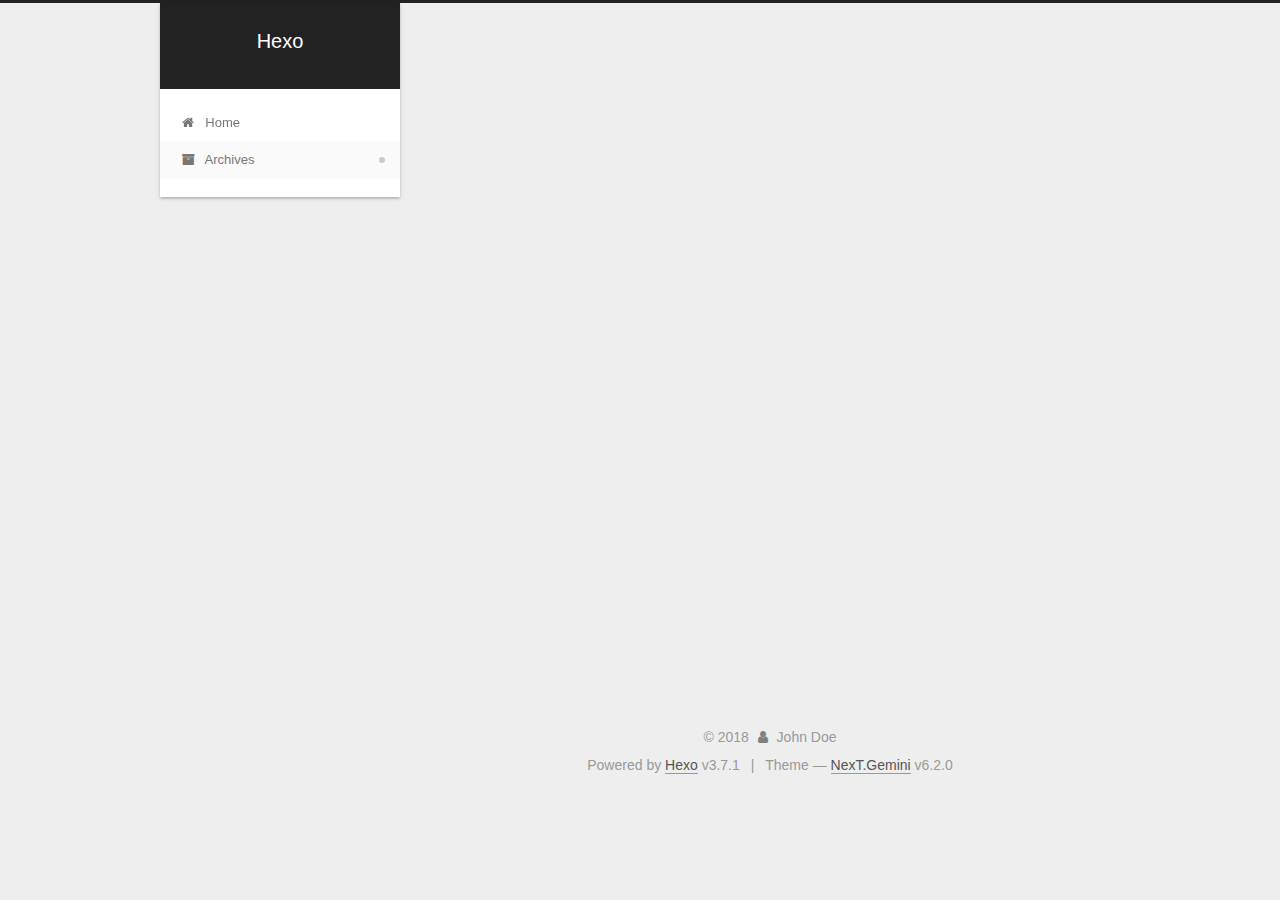
==== archives/index.html @ 923f7b41 "Site updated: 2018-04-20 16:45:32" ====
<!DOCTYPE html>






  


<html class="theme-next gemini use-motion" lang="">
<head>
  <meta charset="UTF-8"/>
<meta http-equiv="X-UA-Compatible" content="IE=edge" />
<meta name="viewport" content="width=device-width, initial-scale=1, maximum-scale=2"/>
<meta name="theme-color" content="#222">












<meta http-equiv="Cache-Control" content="no-transform" />
<meta http-equiv="Cache-Control" content="no-siteapp" />






















<link href="/lib/font-awesome/css/font-awesome.min.css?v=4.6.2" rel="stylesheet" type="text/css" />

<link href="/css/main.css?v=6.2.0" rel="stylesheet" type="text/css" />


  <link rel="apple-touch-icon" sizes="180x180" href="/images/apple-touch-icon-next.png?v=6.2.0">


  <link rel="icon" type="image/png" sizes="32x32" href="/images/favicon-32x32-next.png?v=6.2.0">


  <link rel="icon" type="image/png" sizes="16x16" href="/images/favicon-16x16-next.png?v=6.2.0">


  <link rel="mask-icon" href="/images/logo.svg?v=6.2.0" color="#222">









<script type="text/javascript" id="hexo.configurations">
  var NexT = window.NexT || {};
  var CONFIG = {
    root: '/',
    scheme: 'Gemini',
    version: '6.2.0',
    sidebar: {"position":"left","display":"post","offset":12,"b2t":false,"scrollpercent":false,"onmobile":false},
    fancybox: false,
    fastclick: false,
    lazyload: false,
    tabs: true,
    motion: {"enable":true,"async":false,"transition":{"post_block":"fadeIn","post_header":"slideDownIn","post_body":"slideDownIn","coll_header":"slideLeftIn","sidebar":"slideUpIn"}},
    algolia: {
      applicationID: '',
      apiKey: '',
      indexName: '',
      hits: {"per_page":10},
      labels: {"input_placeholder":"Search for Posts","hits_empty":"We didn't find any results for the search: ${query}","hits_stats":"${hits} results found in ${time} ms"}
    }
  };
</script>


  




  <meta property="og:type" content="website">
<meta property="og:title" content="Hexo">
<meta property="og:url" content="http://yoursite.com/archives/index.html">
<meta property="og:site_name" content="Hexo">
<meta property="og:locale" content="default">
<meta name="twitter:card" content="summary">
<meta name="twitter:title" content="Hexo">



  <link rel="alternate" href="/atom.xml" title="Hexo" type="application/atom+xml" />




  <link rel="canonical" href="http://yoursite.com/archives/"/>



<script type="text/javascript" id="page.configurations">
  CONFIG.page = {
    sidebar: "",
  };
</script>

  <title>Archive | Hexo</title>
  









  <noscript>
  <style type="text/css">
    .use-motion .motion-element,
    .use-motion .brand,
    .use-motion .menu-item,
    .sidebar-inner,
    .use-motion .post-block,
    .use-motion .pagination,
    .use-motion .comments,
    .use-motion .post-header,
    .use-motion .post-body,
    .use-motion .collection-title { opacity: initial; }

    .use-motion .logo,
    .use-motion .site-title,
    .use-motion .site-subtitle {
      opacity: initial;
      top: initial;
    }

    .use-motion {
      .logo-line-before i { left: initial; }
      .logo-line-after i { right: initial; }
    }
  </style>
</noscript>

</head>

<body itemscope itemtype="http://schema.org/WebPage" lang="default">

  
  
    
  

  <div class="container sidebar-position-left page-archive">
    <div class="headband"></div>

    <header id="header" class="header" itemscope itemtype="http://schema.org/WPHeader">
      <div class="header-inner"><div class="site-brand-wrapper">
  <div class="site-meta ">
    

    <div class="custom-logo-site-title">
      <a href="/" class="brand" rel="start">
        <span class="logo-line-before"><i></i></span>
        <span class="site-title">Hexo</span>
        <span class="logo-line-after"><i></i></span>
      </a>
    </div>
      
        <p class="site-subtitle"></p>
      
  </div>

  <div class="site-nav-toggle">
    <button aria-label="Toggle navigation bar">
      <span class="btn-bar"></span>
      <span class="btn-bar"></span>
      <span class="btn-bar"></span>
    </button>
  </div>
</div>




<nav class="site-nav">
  
    <ul id="menu" class="menu">
      
        
        
        
          
          <li class="menu-item menu-item-home">
    <a href="/" rel="section">
      <i class="menu-item-icon fa fa-fw fa-home"></i> <br />Home</a>
  </li>
        
        
        
          
          <li class="menu-item menu-item-archives menu-item-active">
    <a href="/archives/" rel="section">
      <i class="menu-item-icon fa fa-fw fa-archive"></i> <br />Archives</a>
  </li>

      
      
    </ul>
  

  

  
</nav>



  



</div>
    </header>

    


    <main id="main" class="main">
      <div class="main-inner">
        <div class="content-wrap">
          
            

    
    
      
      
    
      
      
    
    

  


          
          <div id="content" class="content">
            

  
  
  
  <div class="post-block archive">
    <div id="posts" class="posts-collapse">
      <span class="archive-move-on"></span>

      
      <span class="archive-page-counter">
        
        
        
          
        
        Um..! 1 post. Keep on posting.
      </span>
      

      

        
        
        

        
          
          <div class="collection-title">
            <h1 class="archive-year" id="archive-year-2018">2018</h1>
          </div>
        
        

        

  <article class="post post-type-normal" itemscope itemtype="http://schema.org/Article">
    <header class="post-header">

      <h2 class="post-title">
        
            <a class="post-title-link" href="/2018/04/20/hello-world/" itemprop="url">
              
                <span itemprop="name">Hello World</span>
              
            </a>
        
      </h2>

      <div class="post-meta">
        <time class="post-time" itemprop="dateCreated"
              datetime="2018-04-20T16:17:57+08:00"
              content="2018-04-20" >
          04-20
        </time>
      </div>

    </header>
  </article>



      

    </div>
  </div>
  
  
  

  



          </div>
          

        </div>
        
          
  
  <div class="sidebar-toggle">
    <div class="sidebar-toggle-line-wrap">
      <span class="sidebar-toggle-line sidebar-toggle-line-first"></span>
      <span class="sidebar-toggle-line sidebar-toggle-line-middle"></span>
      <span class="sidebar-toggle-line sidebar-toggle-line-last"></span>
    </div>
  </div>

  <aside id="sidebar" class="sidebar">
    
    <div class="sidebar-inner">

      

      

      <section class="site-overview-wrap sidebar-panel sidebar-panel-active">
        <div class="site-overview">
          <div class="site-author motion-element" itemprop="author" itemscope itemtype="http://schema.org/Person">
            
              <p class="site-author-name" itemprop="name">John Doe</p>
              <p class="site-description motion-element" itemprop="description"></p>
          </div>

          
            <nav class="site-state motion-element">
              
                <div class="site-state-item site-state-posts">
                
                  <a href="/archives/">
                
                    <span class="site-state-item-count">1</span>
                    <span class="site-state-item-name">posts</span>
                  </a>
                </div>
              

              

              
            </nav>
          

          
            <div class="feed-link motion-element">
              <a href="/atom.xml" rel="alternate">
                <i class="fa fa-rss"></i>
                RSS
              </a>
            </div>
          

          

          
          

          
          

          
            
          
          

        </div>
      </section>

      

      

    </div>
  </aside>


        
      </div>
    </main>

    <footer id="footer" class="footer">
      <div class="footer-inner">
        <div class="copyright">&copy; <span itemprop="copyrightYear">2018</span>
  <span class="with-love" id="animate">
    <i class="fa fa-user"></i>
  </span>
  <span class="author" itemprop="copyrightHolder">John Doe</span>

  

  
</div>




  <div class="powered-by">Powered by <a class="theme-link" target="_blank" href="https://hexo.io">Hexo</a> v3.7.1</div>



  <span class="post-meta-divider">|</span>



  <div class="theme-info">Theme &mdash; <a class="theme-link" target="_blank" href="https://github.com/theme-next/hexo-theme-next">NexT.Gemini</a> v6.2.0</div>




        








        
      </div>
    </footer>

    
      <div class="back-to-top">
        <i class="fa fa-arrow-up"></i>
        
      </div>
    

    

  </div>

  

<script type="text/javascript">
  if (Object.prototype.toString.call(window.Promise) !== '[object Function]') {
    window.Promise = null;
  }
</script>


























  
  
    <script type="text/javascript" src="/lib/jquery/index.js?v=2.1.3"></script>
  

  
  
    <script type="text/javascript" src="/lib/velocity/velocity.min.js?v=1.2.1"></script>
  

  
  
    <script type="text/javascript" src="/lib/velocity/velocity.ui.min.js?v=1.2.1"></script>
  


  


  <script type="text/javascript" src="/js/src/utils.js?v=6.2.0"></script>

  <script type="text/javascript" src="/js/src/motion.js?v=6.2.0"></script>



  
  


  <script type="text/javascript" src="/js/src/affix.js?v=6.2.0"></script>

  <script type="text/javascript" src="/js/src/schemes/pisces.js?v=6.2.0"></script>



  

  


  <script type="text/javascript" src="/js/src/bootstrap.js?v=6.2.0"></script>



  



	





  





  










  





  

  

  

  

  
  

  

  

  

  

  

</body>
</html>
---- css/main.css ----
/* normalize.css v3.0.2 | MIT License | git.io/normalize */
html {
  font-family: sans-serif; /* 1 */
  -ms-text-size-adjust: 100%; /* 2 */
  -webkit-text-size-adjust: 100%; /* 2 */
}
body {
  margin: 0;
}
article,
aside,
details,
figcaption,
figure,
footer,
header,
hgroup,
main,
menu,
nav,
section,
summary {
  display: block;
}
audio,
canvas,
progress,
video {
  display: inline-block; /* 1 */
  vertical-align: baseline; /* 2 */
}
audio:not([controls]) {
  display: none;
  height: 0;
}
[hidden],
template {
  display: none;
}
a {
  background-color: transparent;
}
a:active,
a:hover {
  outline: 0;
}
abbr[title] {
  border-bottom: 1px dotted;
}
b,
strong {
  font-weight: bold;
}
dfn {
  font-style: italic;
}
h1 {
  font-size: 2em;
  margin: 0.67em 0;
}
mark {
  background: #ff0;
  color: #000;
}
small {
  font-size: 80%;
}
sub,
sup {
  font-size: 75%;
  line-height: 0;
  position: relative;
  vertical-align: baseline;
}
sup {
  top: -0.5em;
}
sub {
  bottom: -0.25em;
}
img {
  border: 0;
}
svg:not(:root) {
  overflow: hidden;
}
figure {
  margin: 1em 40px;
}
hr {
  -moz-box-sizing: content-box;
  box-sizing: content-box;
  height: 0;
}
pre {
  overflow: auto;
}
code,
kbd,
pre,
samp {
  font-family: monospace, monospace;
  font-size: 1em;
}
button,
input,
optgroup,
select,
textarea {
  color: inherit; /* 1 */
  font: inherit; /* 2 */
  margin: 0; /* 3 */
}
button {
  overflow: visible;
}
button,
select {
  text-transform: none;
}
button,
html input[type="button"],
input[type="reset"],
input[type="submit"] {
  -webkit-appearance: button; /* 2 */
  cursor: pointer; /* 3 */
}
button[disabled],
html input[disabled] {
  cursor: default;
}
button::-moz-focus-inner,
input::-moz-focus-inner {
  border: 0;
  padding: 0;
}
input {
  line-height: normal;
}
input[type="checkbox"],
input[type="radio"] {
  box-sizing: border-box; /* 1 */
  padding: 0; /* 2 */
}
input[type="number"]::-webkit-inner-spin-button,
input[type="number"]::-webkit-outer-spin-button {
  height: auto;
}
input[type="search"] {
  -webkit-appearance: textfield; /* 1 */
  -moz-box-sizing: content-box;
  -webkit-box-sizing: content-box; /* 2 */
  box-sizing: content-box;
}
input[type="search"]::-webkit-search-cancel-button,
input[type="search"]::-webkit-search-decoration {
  -webkit-appearance: none;
}
fieldset {
  border: 1px solid #c0c0c0;
  margin: 0 2px;
  padding: 0.35em 0.625em 0.75em;
}
legend {
  border: 0; /* 1 */
  padding: 0; /* 2 */
}
textarea {
  overflow: auto;
}
optgroup {
  font-weight: bold;
}
table {
  border-collapse: collapse;
  border-spacing: 0;
}
td,
th {
  padding: 0;
}
::selection {
  background: #262a30;
  color: #fff;
}
body {
  position: relative;
  font-family: 'Lato', "PingFang SC", "Microsoft YaHei", sans-serif;
  font-size: 14px;
  line-height: 2;
  color: #555;
  background: #eee;
}
@media (max-width: 767px) {
  body {
    padding-right: 0 !important;
  }
}
@media (min-width: 768px) and (max-width: 991px) {
  body {
    padding-right: 0 !important;
  }
}
@media (min-width: 1600px) {
  body {
    font-size: 16px;
  }
}
h1,
h2,
h3,
h4,
h5,
h6 {
  margin: 0;
  padding: 0;
  font-weight: bold;
  line-height: 1.5;
  font-family: 'Lato', "PingFang SC", "Microsoft YaHei", sans-serif;
}
h1,
h2,
h3,
h4,
h5,
h6 {
  margin: 20px 0 15px;
}
h1 {
  font-size: 22px;
}
@media (max-width: 767px) {
  h1 {
    font-size: 18px;
  }
}
h2 {
  font-size: 20px;
}
@media (max-width: 767px) {
  h2 {
    font-size: 16px;
  }
}
h3 {
  font-size: 18px;
}
@media (max-width: 767px) {
  h3 {
    font-size: 14px;
  }
}
h4 {
  font-size: 16px;
}
@media (max-width: 767px) {
  h4 {
    font-size: 12px;
  }
}
h5 {
  font-size: 14px;
}
@media (max-width: 767px) {
  h5 {
    font-size: 10px;
  }
}
h6 {
  font-size: 12px;
}
@media (max-width: 767px) {
  h6 {
    font-size: 8px;
  }
}
p {
  margin: 0 0 20px 0;
}
a {
  color: #555;
  text-decoration: none;
  outline: none;
  border-bottom: 1px solid #999;
  word-wrap: break-word;
}
a:hover {
  color: #222;
  border-bottom-color: #222;
}
blockquote {
  margin: 0;
  padding: 0;
}
img {
  display: block;
  margin: auto;
  max-width: 100%;
  height: auto;
}
hr {
  margin: 40px 0;
  height: 3px;
  border: none;
  background-color: #ddd;
  background-image: repeating-linear-gradient(-45deg, #fff, #fff 4px, transparent 4px, transparent 8px);
}
blockquote {
  padding: 0 15px;
  color: #666;
  border-left: 4px solid #ddd;
}
blockquote cite::before {
  content: "-";
  padding: 0 5px;
}
dt {
  font-weight: 700;
}
dd {
  margin: 0;
  padding: 0;
}
kbd {
  border: 1px solid #ccc;
  border-radius: 0.2em;
  box-shadow: 0.1em 0.1em 0.2em rgba(0,0,0,0.1);
  background-color: #f9f9f9;
  font-family: inherit;
  background-image: -webkit-linear-gradient(top, #eee, #fff, #eee);
  padding: 0.1em 0.3em;
  white-space: nowrap;
}
.text-left {
  text-align: left;
}
.text-center {
  text-align: center;
}
.text-right {
  text-align: right;
}
.text-justify {
  text-align: justify;
}
.text-nowrap {
  white-space: nowrap;
}
.text-lowercase {
  text-transform: lowercase;
}
.text-uppercase {
  text-transform: uppercase;
}
.text-capitalize {
  text-transform: capitalize;
}
.center-block {
  display: block;
  margin-left: auto;
  margin-right: auto;
}
.clearfix:before,
.clearfix:after {
  content: " ";
  display: table;
}
.clearfix:after {
  clear: both;
}
.pullquote {
  width: 45%;
}
.pullquote.left {
  float: left;
  margin-left: 5px;
  margin-right: 10px;
}
.pullquote.right {
  float: right;
  margin-left: 10px;
  margin-right: 5px;
}
.affix.affix.affix {
  position: fixed;
}
.translation {
  margin-top: -20px;
  font-size: 14px;
  color: #999;
}
.scrollbar-measure {
  width: 100px;
  height: 100px;
  overflow: scroll;
  position: absolute;
  top: -9999px;
}
.use-motion .motion-element {
  opacity: 0;
}
table {
  margin: 20px 0;
  width: 100%;
  border-collapse: collapse;
  border-spacing: 0;
  border: 1px solid #ddd;
  font-size: 14px;
  word-wrap: break-all;
}
table>tbody>tr:nth-of-type(odd) {
  background-color: #f9f9f9;
}
table>tbody>tr:hover {
  background-color: #f5f5f5;
}
caption,
th,
td {
  padding: 8px;
  text-align: left;
  vertical-align: middle;
  font-weight: normal;
}
th,
td {
  border-bottom: 3px solid #ddd;
  border-right: 1px solid #eee;
}
th {
  padding-bottom: 10px;
  font-weight: 700;
}
td {
  border-bottom-width: 1px;
}
html,
body {
  height: 100%;
}
.container {
  position: relative;
  min-height: 100%;
}
.header-inner {
  margin: 0 auto;
  padding: 100px 0 70px;
  width: calc(100% - 252px);
}
@media (min-width: 1600px) {
  .container .header-inner {
    width: 900px;
  }
}
.main {
  padding-bottom: 150px;
}
.main-inner {
  margin: 0 auto;
  width: calc(100% - 252px);
}
@media (min-width: 1600px) {
  .container .main-inner {
    width: 900px;
  }
}
.footer {
  position: absolute;
  left: 0;
  bottom: 0;
  width: 100%;
  min-height: 50px;
}
.footer-inner {
  box-sizing: border-box;
  margin: 20px auto;
  width: calc(100% - 252px);
}
@media (min-width: 1600px) {
  .container .footer-inner {
    width: 900px;
  }
}
pre,
.highlight {
  overflow: auto;
  margin: 20px 0;
  padding: 0;
  font-size: 14px;
  color: #4d4d4c;
  background: #f7f7f7;
  line-height: 1.6;
}
pre,
code {
  font-family: consolas, Menlo, "PingFang SC", "Microsoft YaHei", monospace;
}
code {
  padding: 2px 4px;
  word-wrap: break-word;
  color: #555;
  background: #eee;
  border-radius: 3px;
  font-size: 14px;
}
pre {
  padding: 10px;
}
pre code {
  padding: 0;
  color: #4d4d4c;
  background: none;
  text-shadow: none;
}
.highlight {
  border-radius: 1px;
}
.highlight pre {
  border: none;
  margin: 0;
  padding: 10px 0;
}
.highlight table {
  margin: 0;
  width: auto;
  border: none;
}
.highlight td {
  border: none;
  padding: 0;
}
.highlight figcaption {
  font-size: 1em;
  color: #4d4d4c;
  line-height: 1em;
  margin-bottom: 1em;
  margin: 0em;
  padding: 0.5em;
  background: #eee;
  border-bottom: 1px solid #e9e9e9;
}
.highlight figcaption:before,
.highlight figcaption:after {
  content: " ";
  display: table;
}
.highlight figcaption:after {
  clear: both;
}
.highlight figcaption a {
  float: right;
  color: #4d4d4c;
}
.highlight figcaption a:hover {
  border-bottom-color: #4d4d4c;
}
.highlight .gutter pre {
  padding-left: 10px;
  padding-right: 10px;
  color: #869194;
  text-align: right;
  background-color: #eff2f3;
}
.highlight .code pre {
  width: 100%;
  padding-left: 10px;
  padding-right: 10px;
  background-color: #f7f7f7;
}
.highlight .line {
  height: 20px;
}
.gutter {
  -webkit-user-select: none;
  -moz-user-select: none;
  -ms-user-select: none;
  user-select: none;
}
.gist table {
  width: auto;
}
.gist table td {
  border: none;
}
pre .deletion {
  background: #fdd;
}
pre .addition {
  background: #dfd;
}
pre .meta {
  color: #8959a8;
}
pre .comment {
  color: #8e908c;
}
pre .variable,
pre .attribute,
pre .tag,
pre .regexp,
pre .ruby .constant,
pre .xml .tag .title,
pre .xml .pi,
pre .xml .doctype,
pre .html .doctype,
pre .css .id,
pre .css .class,
pre .css .pseudo {
  color: #c82829;
}
pre .number,
pre .preprocessor,
pre .built_in,
pre .literal,
pre .params,
pre .constant,
pre .command {
  color: #f5871f;
}
pre .ruby .class .title,
pre .css .rules .attribute,
pre .string,
pre .value,
pre .inheritance,
pre .header,
pre .ruby .symbol,
pre .xml .cdata,
pre .special,
pre .number,
pre .formula {
  color: #718c00;
}
pre .title,
pre .css .hexcolor {
  color: #3e999f;
}
pre .function,
pre .python .decorator,
pre .python .title,
pre .ruby .function .title,
pre .ruby .title .keyword,
pre .perl .sub,
pre .javascript .title,
pre .coffeescript .title {
  color: #4271ae;
}
pre .keyword,
pre .javascript .function {
  color: #8959a8;
}
.full-image.full-image.full-image.full-image {
  border: none;
  max-width: 100%;
  width: auto;
  margin: 20px auto 25px;
}
.blockquote-center,
.page-home .post-type-quote blockquote,
.page-post-detail .post-type-quote blockquote {
  position: relative;
  margin: 40px 0;
  padding: 0;
  border-left: none;
  text-align: center;
}
.blockquote-center::before,
.page-home .post-type-quote blockquote::before,
.page-post-detail .post-type-quote blockquote::before,
.blockquote-center::after,
.page-home .post-type-quote blockquote::after,
.page-post-detail .post-type-quote blockquote::after {
  position: absolute;
  content: ' ';
  display: block;
  width: 100%;
  height: 24px;
  opacity: 0.2;
  background-repeat: no-repeat;
  background-position: 0 -6px;
  background-size: 22px 22px;
}
.blockquote-center::before,
.page-home .post-type-quote blockquote::before,
.page-post-detail .post-type-quote blockquote::before {
  top: -20px;
  background-image: url("../images/quote-l.svg");
  border-top: 1px solid #ccc;
}
.blockquote-center::after,
.page-home .post-type-quote blockquote::after,
.page-post-detail .post-type-quote blockquote::after {
  bottom: -20px;
  background-image: url("../images/quote-r.svg");
  border-bottom: 1px solid #ccc;
  background-position: 100% 8px;
}
.blockquote-center p,
.page-home .post-type-quote blockquote p,
.page-post-detail .post-type-quote blockquote p,
.blockquote-center div,
.page-home .post-type-quote blockquote div,
.page-post-detail .post-type-quote blockquote div {
  text-align: center;
}
.post .post-body .group-picture img {
  box-sizing: border-box;
  padding: 0 3px;
  border: none;
}
.post .group-picture-row {
  overflow: hidden;
  margin-top: 6px;
}
.post .group-picture-row:first-child {
  margin-top: 0;
}
.post .group-picture-column {
  float: left;
}
.page-post-detail .post-body .group-picture-column {
  float: none;
  margin-top: 10px;
  width: auto !important;
}
.page-post-detail .post-body .group-picture-column img {
  margin: 0 auto;
}
.page-archive .group-picture-container {
  overflow: hidden;
}
.page-archive .group-picture-row {
  float: left;
}
.page-archive .group-picture-row:first-child {
  margin-top: 6px;
}
.page-archive .group-picture-column {
  max-width: 150px;
  max-height: 150px;
}
.post-body .note {
  position: relative;
  padding: 15px;
  margin-bottom: 20px;
  border: 1px solid #eee;
  border-left-width: 5px;
  border-radius: 3px;
}
.post-body .note h2,
.post-body .note h3,
.post-body .note h4,
.post-body .note h5,
.post-body .note h6 {
  margin-top: 0;
  margin-bottom: 0;
  border-bottom: initial;
  padding-top: 0 !important;
}
.post-body .note p:first-child,
.post-body .note ul:first-child,
.post-body .note ol:first-child,
.post-body .note table:first-child,
.post-body .note pre:first-child,
.post-body .note blockquote:first-child {
  margin-top: 0;
}
.post-body .note p:last-child,
.post-body .note ul:last-child,
.post-body .note ol:last-child,
.post-body .note table:last-child,
.post-body .note pre:last-child,
.post-body .note blockquote:last-child {
  margin-bottom: 0;
}
.post-body .note.default {
  border-left-color: #777;
}
.post-body .note.default h2,
.post-body .note.default h3,
.post-body .note.default h4,
.post-body .note.default h5,
.post-body .note.default h6 {
  color: #777;
}
.post-body .note.primary {
  border-left-color: #6f42c1;
}
.post-body .note.primary h2,
.post-body .note.primary h3,
.post-body .note.primary h4,
.post-body .note.primary h5,
.post-body .note.primary h6 {
  color: #6f42c1;
}
.post-body .note.info {
  border-left-color: #428bca;
}
.post-body .note.info h2,
.post-body .note.info h3,
.post-body .note.info h4,
.post-body .note.info h5,
.post-body .note.info h6 {
  color: #428bca;
}
.post-body .note.success {
  border-left-color: #5cb85c;
}
.post-body .note.success h2,
.post-body .note.success h3,
.post-body .note.success h4,
.post-body .note.success h5,
.post-body .note.success h6 {
  color: #5cb85c;
}
.post-body .note.warning {
  border-left-color: #f0ad4e;
}
.post-body .note.warning h2,
.post-body .note.warning h3,
.post-body .note.warning h4,
.post-body .note.warning h5,
.post-body .note.warning h6 {
  color: #f0ad4e;
}
.post-body .note.danger {
  border-left-color: #d9534f;
}
.post-body .note.danger h2,
.post-body .note.danger h3,
.post-body .note.danger h4,
.post-body .note.danger h5,
.post-body .note.danger h6 {
  color: #d9534f;
}
.post-body .label {
  display: inline;
  padding: 0 2px;
  white-space: nowrap;
}
.post-body .label.default {
  background-color: #f0f0f0;
}
.post-body .label.primary {
  background-color: #efe6f7;
}
.post-body .label.info {
  background-color: #e5f2f8;
}
.post-body .label.success {
  background-color: #e7f4e9;
}
.post-body .label.warning {
  background-color: #fcf6e1;
}
.post-body .label.danger {
  background-color: #fae8eb;
}
.post-body .tabs {
  position: relative;
  display: block;
  margin-bottom: 20px;
  padding-top: 10px;
}
.post-body .tabs ul.nav-tabs {
  margin: 0;
  padding: 0;
  display: flex;
  margin-bottom: -1px;
}
@media (max-width: 413px) {
  .post-body .tabs ul.nav-tabs {
    display: block;
    margin-bottom: 5px;
  }
}
.post-body .tabs ul.nav-tabs li.tab {
  list-style-type: none !important;
  margin: 0 0.25em 0 0;
  border-top: 3px solid transparent;
  border-left: 1px solid transparent;
  border-right: 1px solid transparent;
}
@media (max-width: 413px) {
  .post-body .tabs ul.nav-tabs li.tab {
    margin: initial;
    border-top: 1px solid transparent;
    border-left: 3px solid transparent;
    border-right: 1px solid transparent;
    border-bottom: 1px solid transparent;
  }
}
.post-body .tabs ul.nav-tabs li.tab a {
  outline: 0;
  border-bottom: initial;
  display: block;
  line-height: 1.8em;
  padding: 0.25em 0.75em;
  transition-duration: 0.2s;
  transition-timing-function: ease-out;
  transition-delay: 0s;
}
.post-body .tabs ul.nav-tabs li.tab a i {
  width: 1.285714285714286em;
}
.post-body .tabs ul.nav-tabs li.tab.active {
  border-top: 3px solid #fc6423;
  border-left: 1px solid #ddd;
  border-right: 1px solid #ddd;
  background-color: #fff;
}
@media (max-width: 413px) {
  .post-body .tabs ul.nav-tabs li.tab.active {
    border-top: 1px solid #ddd;
    border-left: 3px solid #fc6423;
    border-right: 1px solid #ddd;
    border-bottom: 1px solid #ddd;
  }
}
.post-body .tabs ul.nav-tabs li.tab.active a {
  cursor: default;
  color: #555;
}
.post-body .tabs .tab-content {
  background-color: #fff;
}
.post-body .tabs .tab-content .tab-pane {
  border: 1px solid #ddd;
  padding: 20px 20px 0 20px;
}
.post-body .tabs .tab-content .tab-pane:not(.active) {
  display: none !important;
}
.post-body .tabs .tab-content .tab-pane.active {
  display: block !important;
}
.btn {
  display: inline-block;
  padding: 0 20px;
  font-size: 14px;
  color: #555;
  background: #fff;
  border: 2px solid #555;
  text-decoration: none;
  border-radius: 2px;
  transition-property: background-color;
  transition-duration: 0.2s;
  transition-timing-function: ease-in-out;
  transition-delay: 0s;
  line-height: 2;
}
.btn:hover {
  border-color: #222;
  color: #fff;
  background: #222;
}
.btn +.btn {
  margin: 0 0 8px 8px;
}
.btn .fa-fw {
  width: 1.285714285714286em;
  text-align: left;
}
.btn-bar {
  display: block;
  width: 22px;
  height: 2px;
  background: #555;
  border-radius: 1px;
}
.btn-bar+.btn-bar {
  margin-top: 4px;
}
.pagination {
  margin: 120px 0 40px;
  text-align: center;
  border-top: 1px solid #eee;
}
.page-number-basic,
.pagination .prev,
.pagination .next,
.pagination .page-number,
.pagination .space {
  display: inline-block;
  position: relative;
  top: -1px;
  margin: 0 10px;
  padding: 0 11px;
}
@media (max-width: 767px) {
  .page-number-basic,
  .pagination .prev,
  .pagination .next,
  .pagination .page-number,
  .pagination .space {
    margin: 0 5px;
  }
}
.pagination .prev,
.pagination .next,
.pagination .page-number {
  border-bottom: 0;
  border-top: 1px solid #eee;
  transition-property: border-color;
  transition-duration: 0.2s;
  transition-timing-function: ease-in-out;
  transition-delay: 0s;
}
.pagination .prev:hover,
.pagination .next:hover,
.pagination .page-number:hover {
  border-top-color: #222;
}
.pagination .space {
  padding: 0;
  margin: 0;
}
.pagination .prev {
  margin-left: 0;
}
.pagination .next {
  margin-right: 0;
}
.pagination .page-number.current {
  color: #fff;
  background: #ccc;
  border-top-color: #ccc;
}
@media (max-width: 767px) {
  .pagination {
    border-top: none;
  }
  .pagination .prev,
  .pagination .next,
  .pagination .page-number {
    margin-bottom: 10px;
    border-top: 0;
    border-bottom: 1px solid #eee;
    padding: 0 10px;
  }
  .pagination .prev:hover,
  .pagination .next:hover,
  .pagination .page-number:hover {
    border-bottom-color: #222;
  }
}
.comments {
  margin: 60px 20px 0;
}
.tag-cloud {
  text-align: center;
}
.tag-cloud a {
  display: inline-block;
  margin: 10px;
}
.back-to-top {
  box-sizing: border-box;
  position: fixed;
  bottom: -100px;
  right: 30px;
  z-index: 1050;
  padding: 0 6px;
  width: 24px;
  background: #222;
  font-size: 12px;
  opacity: 0.6;
  color: #fff;
  cursor: pointer;
  text-align: center;
  -webkit-transform: translateZ(0);
  transition-property: bottom;
  transition-duration: 0.2s;
  transition-timing-function: ease-in-out;
  transition-delay: 0s;
}
@media (min-width: 768px) and (max-width: 991px) {
  .back-to-top {
    display: none !important;
  }
}
@media (max-width: 767px) {
  .back-to-top {
    display: none !important;
  }
}
.back-to-top.back-to-top-on {
  bottom: 30px;
}
.header {
  background: transparent;
}
.header-inner {
  position: relative;
}
.headband {
  height: 3px;
  background: #222;
}
.site-meta {
  margin: 0;
  text-align: center;
}
@media (max-width: 767px) {
  .site-meta {
    text-align: center;
  }
}
.brand {
  position: relative;
  display: inline-block;
  padding: 0 40px;
  color: #fff;
  background: #222;
  border-bottom: none;
}
.brand:hover {
  color: #fff;
}
.logo {
  display: inline-block;
  margin-right: 5px;
  line-height: 36px;
  vertical-align: top;
}
.site-title {
  display: inline-block;
  vertical-align: top;
  line-height: 36px;
  font-size: 20px;
  font-weight: normal;
  font-family: 'Lato', "PingFang SC", "Microsoft YaHei", sans-serif;
}
.site-subtitle {
  margin-top: 10px;
  font-size: 13px;
  color: #ddd;
}
.use-motion .brand {
  opacity: 0;
}
.use-motion .logo,
.use-motion .site-title,
.use-motion .site-subtitle {
  opacity: 0;
  position: relative;
  top: -10px;
}
.site-nav-toggle {
  display: none;
  position: absolute;
  top: 10px;
  left: 10px;
}
@media (max-width: 767px) {
  .site-nav-toggle {
    display: block;
  }
}
.site-nav-toggle button {
  margin-top: 2px;
  padding: 9px 10px;
  background: transparent;
  border: none;
}
@media (max-width: 767px) {
  .site-nav {
    display: none;
    margin: 0 -10px;
    padding: 0 10px;
    clear: both;
    border-top: 1px solid #ddd;
  }
}
@media (min-width: 768px) and (max-width: 991px) {
  .site-nav {
    display: block !important;
  }
}
@media (min-width: 992px) {
  .site-nav {
    display: block !important;
  }
}
.menu {
  margin-top: 20px;
  padding-left: 0;
  text-align: center;
}
.menu .menu-item {
  display: inline-block;
  margin: 0 10px;
  list-style: none;
}
@media screen and (max-width: 767px) {
  .menu .menu-item {
    margin-top: 10px;
  }
}
.menu .menu-item a {
  display: block;
  font-size: 13px;
  line-height: inherit;
  border-bottom: 1px solid transparent;
  transition-property: border-color;
  transition-duration: 0.2s;
  transition-timing-function: ease-in-out;
  transition-delay: 0s;
}
.menu .menu-item a:hover,
.menu-item-active a {
  border-bottom-color: #222;
}
.menu .menu-item .fa {
  margin-right: 5px;
}
.use-motion .menu-item {
  opacity: 0;
}
.post-body {
  font-family: 'Lato', "PingFang SC", "Microsoft YaHei", sans-serif;
}
@media (max-width: 767px) {
  .post-body {
    word-break: break-word;
  }
}
.post-body .fancybox img {
  display: block !important;
  margin: 0 auto;
  cursor: pointer;
  cursor: zoom-in;
  cursor: -webkit-zoom-in;
}
.post-body .image-caption,
.post-body .figure .caption {
  margin: -20px auto 15px;
  text-align: center;
  font-size: 14px;
  color: #999;
  font-weight: bold;
  line-height: 1;
}
.post-sticky-flag {
  display: inline-block;
  font-size: 16px;
  -ms-transform: rotate(30deg);
  -webkit-transform: rotate(30deg);
  -moz-transform: rotate(30deg);
  -ms-transform: rotate(30deg);
  -o-transform: rotate(30deg);
  transform: rotate(30deg);
}
.use-motion .post-block,
.use-motion .pagination,
.use-motion .comments {
  opacity: 0;
}
.use-motion .post-header {
  opacity: 0;
}
.use-motion .post-body {
  opacity: 0;
}
.use-motion .collection-title {
  opacity: 0;
}
.posts-expand {
  padding-top: 40px;
}
@media (max-width: 767px) {
  .posts-expand {
    margin: 0 20px;
  }
  .post-body pre .gutter pre {
    padding-right: 10px;
  }
  .post-body .highlight {
    margin-left: 0px;
    margin-right: 0px;
    padding: 0;
  }
  .post-body .highlight .gutter pre {
    padding-right: 10px;
  }
}
@media (min-width: 992px) {
  .posts-expand .post-body {
    text-align: justify;
  }
}
.posts-expand .post-body h2,
.posts-expand .post-body h3,
.posts-expand .post-body h4,
.posts-expand .post-body h5,
.posts-expand .post-body h6 {
  padding-top: 10px;
}
.posts-expand .post-body h2 .header-anchor,
.posts-expand .post-body h3 .header-anchor,
.posts-expand .post-body h4 .header-anchor,
.posts-expand .post-body h5 .header-anchor,
.posts-expand .post-body h6 .header-anchor {
  float: right;
  margin-left: 10px;
  color: #ccc;
  border-bottom-style: none;
  visibility: hidden;
}
.posts-expand .post-body h2 .header-anchor:hover,
.posts-expand .post-body h3 .header-anchor:hover,
.posts-expand .post-body h4 .header-anchor:hover,
.posts-expand .post-body h5 .header-anchor:hover,
.posts-expand .post-body h6 .header-anchor:hover {
  color: inherit;
}
.posts-expand .post-body h2:hover .header-anchor,
.posts-expand .post-body h3:hover .header-anchor,
.posts-expand .post-body h4:hover .header-anchor,
.posts-expand .post-body h5:hover .header-anchor,
.posts-expand .post-body h6:hover .header-anchor {
  visibility: visible;
}
.posts-expand .post-body ul li {
  list-style: circle;
}
.posts-expand .post-body img {
  box-sizing: border-box;
  margin: auto;
  padding: 3px;
  border: 1px solid #ddd;
}
.posts-expand .post-body .fancybox img {
  margin: 0 auto 25px;
}
.posts-expand .post-body img {
  margin: 0 auto 25px;
}
@media (max-width: 767px) {
  .posts-collapse {
    margin: 0 20px;
  }
  .posts-collapse .post-title,
  .posts-collapse .post-meta {
    display: block;
    width: auto;
    text-align: left;
  }
}
.posts-collapse {
  position: relative;
  z-index: 1010;
  margin-left: 55px;
}
.posts-collapse::after {
  content: " ";
  position: absolute;
  top: 20px;
  left: 0;
  margin-left: -2px;
  width: 4px;
  height: 100%;
  background: #f5f5f5;
  z-index: -1;
}
@media (max-width: 767px) {
  .posts-collapse {
    margin: 0 20px;
  }
}
.posts-collapse .collection-title {
  position: relative;
  margin: 60px 0;
}
.posts-collapse .collection-title h1,
.posts-collapse .collection-title h2 {
  margin-left: 20px;
}
.posts-collapse .collection-title small {
  color: #bbb;
  margin-left: 5px;
}
.posts-collapse .collection-title::before {
  content: " ";
  position: absolute;
  left: 0;
  top: 50%;
  margin-left: -4px;
  margin-top: -4px;
  width: 8px;
  height: 8px;
  background: #bbb;
  border-radius: 50%;
}
.posts-collapse .post {
  margin: 30px 0;
}
.posts-collapse .post-header {
  position: relative;
  transition-duration: 0.2s;
  transition-timing-function: ease-in-out;
  transition-delay: 0s;
  transition-property: border;
  border-bottom: 1px dashed #ccc;
}
.posts-collapse .post-header::before {
  content: " ";
  position: absolute;
  left: 0;
  top: 12px;
  width: 6px;
  height: 6px;
  margin-left: -4px;
  background: #bbb;
  border-radius: 50%;
  border: 1px solid #fff;
  transition-duration: 0.2s;
  transition-timing-function: ease-in-out;
  transition-delay: 0s;
  transition-property: background;
}
.posts-collapse .post-header:hover {
  border-bottom-color: #666;
}
.posts-collapse .post-header:hover::before {
  background: #222;
}
.posts-collapse .post-meta {
  position: absolute;
  font-size: 12px;
  left: 20px;
  top: 5px;
}
.posts-collapse .post-comments-count {
  display: none;
}
.posts-collapse .post-title {
  margin-left: 60px;
  font-size: 16px;
  font-weight: normal;
  line-height: inherit;
}
.posts-collapse .post-title::after {
  margin-left: 3px;
  opacity: 0.6;
}
.posts-collapse .post-title a {
  color: #666;
  border-bottom: none;
}
.page-home .post-type-quote .post-header,
.page-post-detail .post-type-quote .post-header,
.page-home .post-type-quote .post-tags,
.page-post-detail .post-type-quote .post-tags {
  display: none;
}
.posts-expand .post-title {
  text-align: center;
  word-break: break-word;
  font-weight: 400;
}
.posts-expand .post-title-link {
  display: inline-block;
  position: relative;
  color: #555;
  border-bottom: none;
  line-height: 1.2;
  vertical-align: top;
}
.posts-expand .post-title-link::before {
  content: "";
  position: absolute;
  width: 100%;
  height: 2px;
  bottom: 0;
  left: 0;
  background-color: #000;
  visibility: hidden;
  -webkit-transform: scaleX(0);
  -moz-transform: scaleX(0);
  -ms-transform: scaleX(0);
  -o-transform: scaleX(0);
  transform: scaleX(0);
  transition-duration: 0.2s;
  transition-timing-function: ease-in-out;
  transition-delay: 0s;
}
.posts-expand .post-title-link:hover::before {
  visibility: visible;
  -webkit-transform: scaleX(1);
  -moz-transform: scaleX(1);
  -ms-transform: scaleX(1);
  -o-transform: scaleX(1);
  transform: scaleX(1);
}
.posts-expand .post-title-link .fa {
  font-size: 16px;
}
.posts-expand .post-meta {
  margin: 3px 0 60px 0;
  color: #999;
  font-family: 'Lato', "PingFang SC", "Microsoft YaHei", sans-serif;
  font-size: 12px;
  text-align: center;
}
.posts-expand .post-meta .post-category-list {
  display: inline-block;
  margin: 0;
  padding: 3px;
}
.posts-expand .post-meta .post-category-list-link {
  color: #999;
}
.posts-expand .post-meta .post-description {
  font-size: 14px;
  margin-top: 2px;
}
.posts-expand .post-meta time {
  border-bottom: 1px dashed #999;
  cursor: help;
}
.post-meta-divider {
  margin: 0 0.5em;
}
.post-meta-item-icon {
  margin-right: 3px;
}
@media (min-width: 768px) and (max-width: 991px) {
  .post-meta-item-icon {
    display: inline-block;
  }
}
@media (max-width: 767px) {
  .post-meta-item-icon {
    display: inline-block;
  }
}
@media (min-width: 768px) and (max-width: 991px) {
  .post-meta-item-text {
    display: none;
  }
}
@media (max-width: 767px) {
  .post-meta-item-text {
    display: none;
  }
}
.post-button {
  margin-top: 40px;
}
.posts-expand .post-tags {
  margin-top: 40px;
  text-align: center;
}
.posts-expand .post-tags a {
  display: inline-block;
  margin-right: 10px;
  font-size: 13px;
}
.post-nav {
  display: table;
  margin-top: 15px;
  width: 100%;
  border-top: 1px solid #eee;
}
.post-nav-divider {
  display: table-cell;
  width: 10%;
}
.post-nav-item {
  display: table-cell;
  padding: 10px 0 0 0;
  width: 45%;
  vertical-align: top;
}
.post-nav-item a {
  position: relative;
  display: block;
  line-height: 25px;
  font-size: 14px;
  color: #555;
  border-bottom: none;
}
.post-nav-item a:hover {
  color: #222;
  border-bottom: none;
}
.post-nav-item a:active {
  top: 2px;
}
.post-nav-item .fa {
  position: absolute;
  top: 8px;
  left: 0;
  font-size: 12px;
}
.post-nav-next a {
  padding-left: 15px;
}
.post-nav-prev {
  text-align: right;
}
.post-nav-prev a {
  padding-right: 15px;
}
.post-nav-prev .fa {
  right: 0;
  left: auto;
}
.posts-expand .post-eof {
  display: block;
  margin: 80px auto 60px;
  width: 8%;
  height: 1px;
  background: #ccc;
  text-align: center;
}
.post:last-child .post-eof.post-eof.post-eof {
  display: none;
}
.post-gallery {
  display: table;
  table-layout: fixed;
  width: 100%;
  border-collapse: separate;
}
.post-gallery-row {
  display: table-row;
}
.post-gallery .post-gallery-img {
  display: table-cell;
  text-align: center;
  vertical-align: middle;
  border: none;
}
.post-gallery .post-gallery-img img {
  max-width: 100%;
  max-height: 100%;
  border: none;
}
.fancybox-close,
.fancybox-close:hover {
  border: none;
}
.rtl.post-body p,
.rtl.post-body a,
.rtl.post-body h1,
.rtl.post-body h2,
.rtl.post-body h3,
.rtl.post-body h4,
.rtl.post-body h5,
.rtl.post-body h6,
.rtl.post-body li,
.rtl.post-body ul,
.rtl.post-body ol {
  direction: rtl;
  font-family: UKIJ Ekran;
}
.rtl.post-title {
  font-family: UKIJ Ekran;
}
.sidebar {
  position: fixed;
  right: 0;
  top: 0;
  bottom: 0;
  width: 0;
  z-index: 1040;
  box-shadow: inset 0 2px 6px #000;
  background: #222;
  -webkit-transform: translateZ(0);
}
.sidebar a,
.sidebar .exturl {
  color: #999;
  border-bottom-color: #555;
}
.sidebar a:hover,
.sidebar .exturl:hover {
  color: #eee;
}
@media (min-width: 768px) and (max-width: 991px) {
  .sidebar {
    display: none !important;
  }
}
@media (max-width: 767px) {
  .sidebar {
    display: none !important;
  }
}
.sidebar-inner {
  position: relative;
  padding: 20px 10px;
  color: #999;
  text-align: center;
}
.site-overview-wrap {
  overflow: hidden;
}
.site-overview {
  overflow-y: auto;
  overflow-x: hidden;
}
.sidebar-toggle {
  position: fixed;
  right: 30px;
  bottom: 45px;
  width: 14px;
  height: 14px;
  padding: 5px;
  background: #222;
  line-height: 0;
  z-index: 1050;
  cursor: pointer;
  -webkit-transform: translateZ(0);
}
@media (min-width: 768px) and (max-width: 991px) {
  .sidebar-toggle {
    display: none !important;
  }
}
@media (max-width: 767px) {
  .sidebar-toggle {
    display: none !important;
  }
}
.sidebar-toggle-line {
  position: relative;
  display: inline-block;
  vertical-align: top;
  height: 2px;
  width: 100%;
  background: #fff;
  margin-top: 3px;
}
.sidebar-toggle-line:first-child {
  margin-top: 0;
}
.site-author-image {
  display: block;
  margin: 0 auto;
  padding: 2px;
  max-width: 120px;
  height: auto;
  border: 1px solid #eee;
}
.site-author-name {
  margin: 0;
  text-align: center;
  color: #222;
  font-weight: 600;
}
.site-description {
  margin-top: 0;
  text-align: center;
  font-size: 13px;
  color: #999;
}
.site-state {
  overflow: hidden;
  line-height: 1.4;
  white-space: nowrap;
  text-align: center;
}
.site-state-item {
  display: inline-block;
  padding: 0 15px;
  border-left: 1px solid #eee;
}
.site-state-item:first-child {
  border-left: none;
}
.site-state-item a {
  border-bottom: none;
}
.site-state-item-count {
  display: block;
  text-align: center;
  color: inherit;
  font-weight: 600;
  font-size: 16px;
}
.site-state-item-name {
  font-size: 13px;
  color: #999;
}
.feed-link {
  margin-top: 20px;
}
.feed-link a {
  display: inline-block;
  padding: 0 15px;
  color: #fc6423;
  border: 1px solid #fc6423;
  border-radius: 4px;
}
.feed-link a i {
  color: #fc6423;
  font-size: 14px;
}
.feed-link a:hover {
  color: #fff;
  background: #fc6423;
}
.feed-link a:hover i {
  color: #fff;
}
.links-of-author {
  margin-top: 20px;
}
.links-of-author a,
.links-of-author .exturl {
  display: inline-block;
  vertical-align: middle;
  margin-right: 10px;
  margin-bottom: 10px;
  border-bottom-color: #555;
  font-size: 13px;
}
.links-of-author a:before,
.links-of-author .exturl:before {
  display: inline-block;
  vertical-align: middle;
  margin-right: 3px;
  content: " ";
  width: 4px;
  height: 4px;
  border-radius: 50%;
  background: #ff86c3;
}
.links-of-blogroll {
  font-size: 13px;
}
.links-of-blogroll-title {
  margin-top: 20px;
  font-size: 14px;
  font-weight: 600;
}
.links-of-blogroll-list {
  margin: 0;
  padding: 0;
  list-style: none;
}
.links-of-blogroll-item {
  padding: 2px 10px;
}
.links-of-blogroll-item a {
  max-width: 280px;
  box-sizing: border-box;
  display: inline-block;
  overflow: hidden;
  white-space: nowrap;
  text-overflow: ellipsis;
}
.sidebar-nav {
  margin: 0 0 20px;
  padding-left: 0;
}
.sidebar-nav li {
  display: inline-block;
  cursor: pointer;
  border-bottom: 1px solid transparent;
  font-size: 14px;
  color: #555;
}
.sidebar-nav li:hover {
  color: #fc6423;
}
.page-post-detail .sidebar-nav-toc {
  padding: 0 5px;
}
.page-post-detail .sidebar-nav-overview {
  margin-left: 10px;
}
.sidebar-nav .sidebar-nav-active {
  color: #fc6423;
  border-bottom-color: #fc6423;
}
.sidebar-nav .sidebar-nav-active:hover {
  color: #fc6423;
}
.sidebar-panel {
  display: none;
}
.sidebar-panel-active {
  display: block;
}
.post-toc-empty {
  font-size: 14px;
  color: #666;
}
.post-toc-wrap {
  overflow: hidden;
}
.post-toc {
  overflow: auto;
}
.post-toc ol {
  margin: 0;
  padding: 0 2px 5px 10px;
  text-align: left;
  list-style: none;
  font-size: 14px;
}
.post-toc ol > ol {
  padding-left: 0;
}
.post-toc ol a {
  transition-duration: 0.2s;
  transition-timing-function: ease-in-out;
  transition-delay: 0s;
  transition-property: all;
  color: #666;
  border-bottom-color: #ccc;
}
.post-toc ol a:hover {
  color: #000;
  border-bottom-color: #000;
}
.post-toc .nav-item {
  overflow: hidden;
  text-overflow: ellipsis;
  white-space: nowrap;
  line-height: 1.8;
}
.post-toc .nav .nav-child {
  display: none;
}
.post-toc .nav .active > .nav-child {
  display: block;
}
.post-toc .nav .active-current > .nav-child {
  display: block;
}
.post-toc .nav .active-current > .nav-child > .nav-item {
  display: block;
}
.post-toc .nav .active > a {
  color: #fc6423;
  border-bottom-color: #fc6423;
}
.post-toc .nav .active-current > a {
  color: #fc6423;
}
.post-toc .nav .active-current > a:hover {
  color: #fc6423;
}
.footer {
  font-size: 14px;
  color: #999;
}
.footer img {
  border: none;
}
.footer-inner {
  text-align: center;
}
.with-love {
  display: inline-block;
  margin: 0 5px;
  color: #808080;
}
.powered-by,
.theme-info {
  display: inline-block;
}
.cc-license {
  margin-top: 10px;
  text-align: center;
}
.cc-license .cc-opacity {
  opacity: 0.7;
  border-bottom: none;
}
.cc-license .cc-opacity:hover {
  opacity: 0.9;
}
.cc-license img {
  display: inline-block;
}
@-moz-keyframes iconAnimate {
  0%, 100% {
    -webkit-transform: scale(1);
    -moz-transform: scale(1);
    -ms-transform: scale(1);
    -o-transform: scale(1);
    transform: scale(1);
  }
  10%, 30% {
    -webkit-transform: scale(0.9);
    -moz-transform: scale(0.9);
    -ms-transform: scale(0.9);
    -o-transform: scale(0.9);
    transform: scale(0.9);
  }
  20%, 40%, 60%, 80% {
    -webkit-transform: scale(1.1);
    -moz-transform: scale(1.1);
    -ms-transform: scale(1.1);
    -o-transform: scale(1.1);
    transform: scale(1.1);
  }
  50%, 70% {
    -webkit-transform: scale(1.1);
    -moz-transform: scale(1.1);
    -ms-transform: scale(1.1);
    -o-transform: scale(1.1);
    transform: scale(1.1);
  }
}
@-webkit-keyframes iconAnimate {
  0%, 100% {
    -webkit-transform: scale(1);
    -moz-transform: scale(1);
    -ms-transform: scale(1);
    -o-transform: scale(1);
    transform: scale(1);
  }
  10%, 30% {
    -webkit-transform: scale(0.9);
    -moz-transform: scale(0.9);
    -ms-transform: scale(0.9);
    -o-transform: scale(0.9);
    transform: scale(0.9);
  }
  20%, 40%, 60%, 80% {
    -webkit-transform: scale(1.1);
    -moz-transform: scale(1.1);
    -ms-transform: scale(1.1);
    -o-transform: scale(1.1);
    transform: scale(1.1);
  }
  50%, 70% {
    -webkit-transform: scale(1.1);
    -moz-transform: scale(1.1);
    -ms-transform: scale(1.1);
    -o-transform: scale(1.1);
    transform: scale(1.1);
  }
}
@-o-keyframes iconAnimate {
  0%, 100% {
    -webkit-transform: scale(1);
    -moz-transform: scale(1);
    -ms-transform: scale(1);
    -o-transform: scale(1);
    transform: scale(1);
  }
  10%, 30% {
    -webkit-transform: scale(0.9);
    -moz-transform: scale(0.9);
    -ms-transform: scale(0.9);
    -o-transform: scale(0.9);
    transform: scale(0.9);
  }
  20%, 40%, 60%, 80% {
    -webkit-transform: scale(1.1);
    -moz-transform: scale(1.1);
    -ms-transform: scale(1.1);
    -o-transform: scale(1.1);
    transform: scale(1.1);
  }
  50%, 70% {
    -webkit-transform: scale(1.1);
    -moz-transform: scale(1.1);
    -ms-transform: scale(1.1);
    -o-transform: scale(1.1);
    transform: scale(1.1);
  }
}
@keyframes iconAnimate {
  0%, 100% {
    -webkit-transform: scale(1);
    -moz-transform: scale(1);
    -ms-transform: scale(1);
    -o-transform: scale(1);
    transform: scale(1);
  }
  10%, 30% {
    -webkit-transform: scale(0.9);
    -moz-transform: scale(0.9);
    -ms-transform: scale(0.9);
    -o-transform: scale(0.9);
    transform: scale(0.9);
  }
  20%, 40%, 60%, 80% {
    -webkit-transform: scale(1.1);
    -moz-transform: scale(1.1);
    -ms-transform: scale(1.1);
    -o-transform: scale(1.1);
    transform: scale(1.1);
  }
  50%, 70% {
    -webkit-transform: scale(1.1);
    -moz-transform: scale(1.1);
    -ms-transform: scale(1.1);
    -o-transform: scale(1.1);
    transform: scale(1.1);
  }
}
.post-spread {
  margin-top: 20px;
  text-align: center;
}
.jiathis_style {
  display: inline-block;
}
.jiathis_style a {
  border: none;
}
.fa {
  font-family: FontAwesome !important;
}
.post-spread {
  margin-top: 20px;
  text-align: center;
}
.bdshare-slide-button-box a {
  border: none;
}
.bdsharebuttonbox {
  display: inline-block;
}
.bdsharebuttonbox a {
  border: none;
}
.local-search-pop-overlay {
  position: fixed;
  width: 100%;
  height: 100%;
  top: 0;
  left: 0;
  z-index: 2080;
  background-color: rgba(0,0,0,0.3);
}
.local-search-popup {
  display: none;
  position: fixed;
  top: 10%;
  left: 50%;
  margin-left: -350px;
  width: 700px;
  height: 80%;
  padding: 0;
  background: #fff;
  color: #333;
  z-index: 9999;
  border-radius: 5px;
}
@media (max-width: 767px) {
  .local-search-popup {
    padding: 0;
    top: 0;
    left: 0;
    margin: 0;
    width: 100%;
    height: 100%;
    border-radius: 0;
  }
}
.local-search-popup ul.search-result-list {
  padding: 0;
  margin: 0 5px;
}
.local-search-popup p.search-result {
  border-bottom: 1px dashed #ccc;
  padding: 5px 0;
}
.local-search-popup a.search-result-title {
  font-weight: bold;
  font-size: 16px;
}
.local-search-popup .search-keyword {
  border-bottom: 1px dashed #f00;
  font-weight: bold;
  color: #f00;
}
.local-search-popup .local-search-header {
  padding: 5px;
  height: 36px;
  background: #f5f5f5;
  border-top-left-radius: 5px;
  border-top-right-radius: 5px;
}
.local-search-popup #local-search-result {
  overflow: auto;
  position: relative;
  padding: 5px 25px;
  height: calc(100% - 55px);
}
.local-search-popup .local-search-input-wrapper {
  display: inline-block;
  width: calc(100% - 90px);
  height: 36px;
  line-height: 36px;
  padding: 0 5px;
}
.local-search-popup .local-search-input-wrapper input {
  padding: 8px 0;
  height: 20px;
  display: block;
  width: 100%;
  outline: none;
  border: none;
  background: transparent;
  vertical-align: middle;
}
.local-search-popup .search-icon,
.local-search-popup .popup-btn-close {
  display: inline-block;
  font-size: 18px;
  color: #999;
  height: 36px;
  width: 18px;
  padding-left: 10px;
  padding-right: 10px;
}
.local-search-popup .search-icon {
  float: left;
}
.local-search-popup .popup-btn-close {
  border-left: 1px solid #eee;
  float: right;
  cursor: pointer;
}
.local-search-popup #no-result {
  position: absolute;
  left: 50%;
  top: 50%;
  -webkit-transform: translate(-50%, -50%);
  -webkit-transform: translate(-50%, -50%);
  -moz-transform: translate(-50%, -50%);
  -ms-transform: translate(-50%, -50%);
  -o-transform: translate(-50%, -50%);
  transform: translate(-50%, -50%);
  color: #ccc;
}
.site-uv,
.site-pv,
.page-pv {
  display: inline-block;
}
.site-uv .busuanzi-value,
.site-pv .busuanzi-value,
.page-pv .busuanzi-value {
  margin: 0 5px;
}
.page-archive .archive-page-counter {
  position: relative;
  top: 3px;
  left: 20px;
}
@media (max-width: 767px) {
  .page-archive .archive-page-counter {
    top: 5px;
  }
}
.page-archive .posts-collapse .archive-move-on {
  position: absolute;
  top: 11px;
  left: 0;
  margin-left: -6px;
  width: 10px;
  height: 10px;
  opacity: 0.5;
  background: #555;
  border: 1px solid #fff;
  border-radius: 50%;
}
.category-all-page .category-all-title {
  text-align: center;
}
.category-all-page .category-all {
  margin-top: 20px;
}
.category-all-page .category-list {
  margin: 0;
  padding: 0;
  list-style: none;
}
.category-all-page .category-list-item {
  margin: 5px 10px;
}
.category-all-page .category-list-count {
  color: #bbb;
}
.category-all-page .category-list-count:before {
  display: inline;
  content: " (";
}
.category-all-page .category-list-count:after {
  display: inline;
  content: ") ";
}
.category-all-page .category-list-child {
  padding-left: 10px;
}
#schedule ul#event-list {
  padding-left: 30px;
}
#schedule ul#event-list hr {
  margin: 20px 0 45px 0 !important;
  background: #222;
}
#schedule ul#event-list hr:after {
  display: inline-block;
  content: 'NOW';
  background: #222;
  color: #fff;
  font-weight: bold;
  text-align: right;
  padding: 0 5px;
}
#schedule ul#event-list li.event {
  margin: 20px 0px;
  background: #f9f9f9;
  padding-left: 10px;
  min-height: 40px;
}
#schedule ul#event-list li.event h2.event-summary {
  margin: 0;
  padding-bottom: 3px;
}
#schedule ul#event-list li.event h2.event-summary:before {
  display: inline-block;
  font-family: FontAwesome;
  font-size: 8px;
  content: '\f111';
  vertical-align: middle;
  margin-right: 25px;
  color: #bbb;
}
#schedule ul#event-list li.event span.event-relative-time {
  display: inline-block;
  font-size: 12px;
  font-weight: 400;
  padding-left: 12px;
  color: #bbb;
}
#schedule ul#event-list li.event span.event-details {
  display: block;
  color: #bbb;
  margin-left: 56px;
  padding-top: 3px;
  padding-bottom: 6px;
  text-indent: -24px;
  line-height: 18px;
}
#schedule ul#event-list li.event span.event-details:before {
  text-indent: 0;
  display: inline-block;
  width: 14px;
  font-family: FontAwesome;
  text-align: center;
  margin-right: 9px;
  color: #bbb;
}
#schedule ul#event-list li.event span.event-details.event-location:before {
  content: '\f041';
}
#schedule ul#event-list li.event span.event-details.event-duration:before {
  content: '\f017';
}
#schedule ul#event-list li.event-past {
  background: #fcfcfc;
}
#schedule ul#event-list li.event-past > * {
  opacity: 0.6;
}
#schedule ul#event-list li.event-past h2.event-summary {
  color: #bbb;
}
#schedule ul#event-list li.event-past h2.event-summary:before {
  color: #dfdfdf;
}
#schedule ul#event-list li.event-now {
  background: #222;
  color: #fff;
  padding: 15px 0 15px 10px;
}
#schedule ul#event-list li.event-now h2.event-summary:before {
  -webkit-transform: scale(1.2);
  -moz-transform: scale(1.2);
  -ms-transform: scale(1.2);
  -o-transform: scale(1.2);
  transform: scale(1.2);
  color: #fff;
  animation: dot-flash 1s alternate infinite ease-in-out;
}
#schedule ul#event-list li.event-now * {
  color: #fff !important;
}
@-moz-keyframes dot-flash {
  from {
    opacity: 1;
    -webkit-transform: scale(1.1);
    -moz-transform: scale(1.1);
    -ms-transform: scale(1.1);
    -o-transform: scale(1.1);
    transform: scale(1.1);
  }
  to {
    opacity: 0;
    -webkit-transform: scale(1);
    -moz-transform: scale(1);
    -ms-transform: scale(1);
    -o-transform: scale(1);
    transform: scale(1);
  }
}
@-webkit-keyframes dot-flash {
  from {
    opacity: 1;
    -webkit-transform: scale(1.1);
    -moz-transform: scale(1.1);
    -ms-transform: scale(1.1);
    -o-transform: scale(1.1);
    transform: scale(1.1);
  }
  to {
    opacity: 0;
    -webkit-transform: scale(1);
    -moz-transform: scale(1);
    -ms-transform: scale(1);
    -o-transform: scale(1);
    transform: scale(1);
  }
}
@-o-keyframes dot-flash {
  from {
    opacity: 1;
    -webkit-transform: scale(1.1);
    -moz-transform: scale(1.1);
    -ms-transform: scale(1.1);
    -o-transform: scale(1.1);
    transform: scale(1.1);
  }
  to {
    opacity: 0;
    -webkit-transform: scale(1);
    -moz-transform: scale(1);
    -ms-transform: scale(1);
    -o-transform: scale(1);
    transform: scale(1);
  }
}
@keyframes dot-flash {
  from {
    opacity: 1;
    -webkit-transform: scale(1.1);
    -moz-transform: scale(1.1);
    -ms-transform: scale(1.1);
    -o-transform: scale(1.1);
    transform: scale(1.1);
  }
  to {
    opacity: 0;
    -webkit-transform: scale(1);
    -moz-transform: scale(1);
    -ms-transform: scale(1);
    -o-transform: scale(1);
    transform: scale(1);
  }
}
.page-post-detail .sidebar-toggle-line {
  background: #fc6423;
}
.page-post-detail .comments {
  overflow: hidden;
}
ul.breadcrumb {
  list-style: none;
  margin: 1em 0;
  padding: 0 2em;
  text-align: center;
  font-size: 12px;
}
ul.breadcrumb li {
  display: inline;
}
ul.breadcrumb li+li:before {
  padding: 0.5em;
  font-weight: normal;
  content: "/\00a0";
}
ul.breadcrumb li+li:last-child {
  font-weight: bold;
}
.header {
  position: relative;
  margin: 0 auto;
  width: 75%;
}
@media (min-width: 768px) and (max-width: 991px) {
  .header {
    width: auto;
  }
}
@media (max-width: 767px) {
  .header {
    width: auto;
  }
}
.header-inner {
  position: absolute;
  top: 0;
  overflow: hidden;
  padding: 0;
  width: 240px;
  background: #fff;
  box-shadow: 0 2px 2px 0 rgba(0,0,0,0.12), 0 3px 1px -2px rgba(0,0,0,0.06), 0 1px 5px 0 rgba(0,0,0,0.12);
  border-radius: initial;
}
@media (min-width: 1600px) {
  .container .header-inner {
    width: 240px;
  }
}
@media (min-width: 768px) and (max-width: 991px) {
  .header-inner {
    position: relative;
    width: auto;
    border-radius: initial;
  }
}
@media (max-width: 767px) {
  .header-inner {
    position: relative;
    width: auto;
    border-radius: initial;
  }
}
.main:before,
.main:after {
  content: " ";
  display: table;
}
.main:after {
  clear: both;
}
@media (min-width: 768px) and (max-width: 991px) {
  .main {
    padding-bottom: 100px;
  }
}
@media (max-width: 767px) {
  .main {
    padding-bottom: 100px;
  }
}
.container .main-inner {
  width: 75%;
}
@media (min-width: 768px) and (max-width: 991px) {
  .container .main-inner {
    width: auto;
  }
}
@media (max-width: 767px) {
  .container .main-inner {
    width: auto;
  }
}
.content-wrap {
  float: right;
  box-sizing: border-box;
  padding: 40px;
  width: calc(100% - 252px);
  background: #fff;
  min-height: 700px;
  box-shadow: 0 2px 2px 0 rgba(0,0,0,0.12), 0 3px 1px -2px rgba(0,0,0,0.06), 0 1px 5px 0 rgba(0,0,0,0.12);
  border-radius: initial;
}
@media (min-width: 768px) and (max-width: 991px) {
  .content-wrap {
    width: 100%;
    padding: 20px;
    border-radius: initial;
  }
}
@media (max-width: 767px) {
  .content-wrap {
    width: 100%;
    padding: 20px;
    min-height: auto;
    border-radius: initial;
  }
}
.sidebar {
  position: static;
  float: left;
  margin-top: 300px;
  width: 240px;
  background: #eee;
  box-shadow: none;
}
@media (min-width: 768px) and (max-width: 991px) {
  .sidebar {
    display: none;
  }
}
@media (max-width: 767px) {
  .sidebar {
    display: none;
  }
}
.sidebar-toggle {
  display: none;
}
.footer-inner {
  width: 75%;
  padding-left: 260px;
}
@media (min-width: 768px) and (max-width: 991px) {
  .footer-inner {
    width: auto;
    padding-left: 0 !important;
    padding-right: 0 !important;
  }
}
@media (max-width: 767px) {
  .footer-inner {
    width: auto;
    padding-left: 0 !important;
    padding-right: 0 !important;
  }
}
.sidebar-position-right .header-inner {
  right: 0;
}
.sidebar-position-right .content-wrap {
  float: left;
}
.sidebar-position-right .sidebar {
  float: right;
}
.sidebar-position-right .footer-inner {
  padding-left: 0;
  padding-right: 260px;
}
.site-brand-wrapper {
  position: relative;
}
.site-meta {
  padding: 20px 0;
  color: #fff;
  background: #222;
}
@media (min-width: 768px) and (max-width: 991px) {
  .site-meta {
    box-shadow: 0 0 16px rgba(0,0,0,0.5);
  }
}
@media (max-width: 767px) {
  .site-meta {
    box-shadow: 0 0 16px rgba(0,0,0,0.5);
  }
}
.brand {
  padding: 0;
  background: none;
}
.brand:hover {
  color: #fff;
}
.site-subtitle {
  margin: 10px 10px 0;
  font-weight: initial;
}
.site-search form {
  display: none;
}
.site-nav {
  border-top: none;
}
@media (min-width: 768px) and (max-width: 991px) {
  .site-nav {
    display: none !important;
  }
}
@media (min-width: 768px) and (max-width: 991px) {
  .site-nav-on {
    display: block !important;
  }
}
.menu .menu-item {
  display: block;
  margin: 0;
}
.menu .menu-item a {
  position: relative;
  box-sizing: border-box;
  padding: 5px 20px;
  text-align: left;
  line-height: inherit;
  transition-property: background-color;
  transition-duration: 0.2s;
  transition-timing-function: ease-in-out;
  transition-delay: 0s;
}
.menu .menu-item a:hover,
.menu-item-active a {
  background: #f9f9f9;
  border-bottom-color: #fff;
}
.menu .menu-item .badge {
  display: inline-block;
  padding: 2px 5px;
  font-weight: 700;
  line-height: 1;
  color: #fff;
  text-align: center;
  white-space: nowrap;
  vertical-align: middle;
  background-color: #ccc;
  border-radius: 10px;
  float: right;
  margin: 0.35em 0 0 0;
  text-shadow: 1px 1px 0px rgba(0,0,0,0.1);
}
.menu .menu-item br {
  display: none;
}
.menu-item-active a:after {
  content: " ";
  position: absolute;
  top: 50%;
  margin-top: -3px;
  right: 15px;
  width: 6px;
  height: 6px;
  border-radius: 50%;
  background-color: #bbb;
}
.btn-bar {
  background-color: #fff;
}
.site-nav-toggle {
  left: 20px;
  top: 50%;
  -webkit-transform: translateY(-50%);
  -webkit-transform: translateY(-50%);
  -moz-transform: translateY(-50%);
  -ms-transform: translateY(-50%);
  -o-transform: translateY(-50%);
  transform: translateY(-50%);
}
@media (min-width: 768px) and (max-width: 991px) {
  .site-nav-toggle {
    display: block;
  }
}
.sub-menu {
  margin: 0;
  padding: 6px 0;
  background: #fff !important;
  border-bottom: 1px solid #ddd;
}
.sub-menu .menu-item {
  display: inline-block !important;
}
.sub-menu .menu-item a {
  padding: initial !important;
  margin: 5px 10px;
}
.sub-menu .menu-item a:hover {
  background: initial !important;
  color: #fc6423;
}
.sub-menu .menu-item-active a {
  background: #fff !important;
  color: #fc6423;
  border-bottom-color: #fc6423;
}
.sub-menu .menu-item-active a:hover {
  background: #fff !important;
  border-bottom-color: #fc6423;
}
.sub-menu .menu-item-active a:after {
  content: initial;
}
.use-motion .sidebar .motion-element {
  opacity: 1;
}
.sidebar {
  margin-left: -100%;
  right: auto;
  bottom: auto;
  -webkit-transform: none;
}
.sidebar-inner {
  box-sizing: border-box;
  width: 240px;
  color: #555;
  background: #fff;
  box-shadow: 0 2px 2px 0 rgba(0,0,0,0.12), 0 3px 1px -2px rgba(0,0,0,0.06), 0 1px 5px 0 rgba(0,0,0,0.12), 0 -1px 0.5px 0 rgba(0,0,0,0.09);
  border-radius: initial;
  opacity: 0;
}
.sidebar-inner.affix {
  position: fixed;
  top: 12px;
}
.sidebar-inner.affix-bottom {
  position: absolute;
}
.site-overview {
  text-align: left;
}
.site-author:before,
.site-author:after {
  content: " ";
  display: table;
}
.site-author:after {
  clear: both;
}
.sidebar a,
.sidebar .exturl {
  color: #555;
}
.sidebar a:hover,
.sidebar .exturl:hover {
  color: #222;
}
.site-state-item {
  padding: 0 10px;
}
.links-of-author-item a:before,
.links-of-author-item .exturl:before {
  display: none;
}
.links-of-author-item a,
.links-of-author-item .exturl {
  border-bottom: none;
  text-decoration: underline;
}
.feed-link {
  border-top: 1px dotted #ccc;
  border-bottom: 1px dotted #ccc;
  text-align: center;
}
.feed-link a {
  display: block;
  color: #fc6423;
  border: none;
}
.feed-link a:hover {
  background: none;
  color: #e34603;
}
.feed-link a:hover i {
  color: #e34603;
}
.links-of-author {
  display: flex;
  flex-wrap: wrap;
  justify-content: center;
}
.links-of-author .exturl {
  font-size: 13px;
}
.links-of-author-item {
  margin: 5px 0 0;
  width: 50%;
}
.links-of-author-item a,
.links-of-author-item .exturl {
  max-width: 216px;
  box-sizing: border-box;
  display: inline-block;
  margin-right: 0;
  margin-bottom: 0;
  padding: 0 5px;
  overflow: hidden;
  white-space: nowrap;
  text-overflow: ellipsis;
}
.links-of-author-item a,
.links-of-author-item .exturl {
  display: block;
  text-decoration: none;
}
.links-of-author-item a:hover,
.links-of-author-item .exturl:hover {
  border-radius: 4px;
  background: #eee;
}
.links-of-author-item .fa {
  margin-right: 2px;
  font-size: 16px;
}
.links-of-author-item .fa-globe {
  font-size: 15px;
}
.links-of-blogroll {
  text-align: center;
  margin-top: 20px;
  padding: 3px 0 0;
  border-top: 1px dotted #ccc;
}
.links-of-blogroll-title {
  margin-top: 0;
}
.links-of-blogroll-item {
  padding: 0;
}
.links-of-blogroll-inline:before,
.links-of-blogroll-inline:after {
  content: " ";
  display: table;
}
.links-of-blogroll-inline:after {
  clear: both;
}
.links-of-blogroll-inline .links-of-blogroll-item {
  margin: 5px 0 0;
  width: 50%;
  display: inline-block;
  width: unset;
}
.links-of-blogroll-inline .links-of-blogroll-item a,
.links-of-blogroll-inline .links-of-blogroll-item .exturl {
  max-width: 216px;
  box-sizing: border-box;
  display: inline-block;
  margin-right: 0;
  margin-bottom: 0;
  padding: 0 5px;
  overflow: hidden;
  white-space: nowrap;
  text-overflow: ellipsis;
}
.content-wrap {
  padding: initial;
  background: initial;
  box-shadow: initial;
  border-radius: initial;
}
.post-block {
  padding: 40px;
  background: #fff;
  box-shadow: 0 2px 2px 0 rgba(0,0,0,0.12), 0 3px 1px -2px rgba(0,0,0,0.06), 0 1px 5px 0 rgba(0,0,0,0.12);
  border-radius: initial;
}
#posts > article + article .post-block {
  margin-top: 12px;
  box-shadow: 0 2px 2px 0 rgba(0,0,0,0.12), 0 3px 1px -2px rgba(0,0,0,0.06), 0 1px 5px 0 rgba(0,0,0,0.12), 0 -1px 0.5px 0 rgba(0,0,0,0.09);
  border-radius: initial;
}
.comments {
  padding: 40px;
  margin: initial;
  margin-top: 12px;
  background: #fff;
  box-shadow: 0 2px 2px 0 rgba(0,0,0,0.12), 0 3px 1px -2px rgba(0,0,0,0.06), 0 1px 5px 0 rgba(0,0,0,0.12), 0 -1px 0.5px 0 rgba(0,0,0,0.09);
  border-radius: initial;
}
.posts-expand {
  padding-top: initial;
}
.post-nav-divider {
  width: 4%;
}
.post-nav-item {
  width: 48%;
}
.post-eof,
.post-spread {
  display: none !important;
}
.pagination {
  margin: 12px 0 0;
  border-top: initial;
  background: #fff;
  box-shadow: 0 2px 2px 0 rgba(0,0,0,0.12), 0 3px 1px -2px rgba(0,0,0,0.06), 0 1px 5px 0 rgba(0,0,0,0.12), 0 -1px 0.5px 0 rgba(0,0,0,0.09);
  border-radius: initial;
  padding: 10px 0 10px;
}
.pagination .prev,
.pagination .next,
.pagination .page-number {
  margin-bottom: initial;
  top: initial;
}
.main {
  padding-bottom: initial;
}
.footer {
  bottom: auto;
}
.sub-menu {
  border-bottom: initial !important;
  box-shadow: 0 2px 2px 0 rgba(0,0,0,0.12), 0 3px 1px -2px rgba(0,0,0,0.06), 0 1px 5px 0 rgba(0,0,0,0.12);
}
.sub-menu+ #content > #posts .post-block {
  box-shadow: 0 2px 2px 0 rgba(0,0,0,0.12), 0 3px 1px -2px rgba(0,0,0,0.06), 0 1px 5px 0 rgba(0,0,0,0.12), 0 -1px 0.5px 0 rgba(0,0,0,0.09);
  margin-top: 12px;
}
@media (min-width: 768px) and (max-width: 991px) {
  .sub-menu+ #content > #posts .post-block {
    margin-top: 10px;
  }
}
@media (max-width: 767px) {
  .sub-menu+ #content > #posts .post-block {
    margin-top: 8px;
  }
}
.post-header h1,
.post-header h2 {
  margin: initial;
}
.posts-expand .post-title-link {
  line-height: inherit;
}
.posts-expand .post-title {
  font-size: 1.7em;
}
.post-body h1 {
  font-size: 1.6em;
  border-bottom: 1px solid #eee;
}
.post-body h2 {
  font-size: 1.45em;
  border-bottom: 1px solid #eee;
}
.post-body h3 {
  font-size: 1.3em;
  border-bottom: 1px dotted #eee;
}
.post-body h4 {
  font-size: 1.2em;
}
.post-body h5 {
  font-size: 1.07em;
}
.post-body h6 {
  font-size: 1.03em;
}
@media (min-width: 768px) and (max-width: 991px) {
  .content-wrap {
    padding: 10px;
  }
  .posts-expand {
    margin: initial;
  }
  .posts-expand .post-button {
    margin-top: 20px;
  }
  .post-block {
    padding: 20px;
    box-shadow: 0 2px 2px 0 rgba(0,0,0,0.12), 0 3px 1px -2px rgba(0,0,0,0.06), 0 1px 5px 0 rgba(0,0,0,0.12), 0 -1px 0.5px 0 rgba(0,0,0,0.09);
    border-radius: initial;
  }
  #posts > article + article .post-block {
    margin-top: 10px;
  }
  .comments {
    margin-top: 10px;
    padding: 10px 20px;
  }
  .pagination {
    margin: 10px 0 0;
  }
}
@media (max-width: 767px) {
  .content-wrap {
    padding: 8px;
  }
  .posts-expand {
    margin: initial;
  }
  .posts-expand .post-button {
    margin-top: 12px;
  }
  .posts-expand img {
    padding: initial !important;
  }
  .post-block {
    padding: 12px;
    min-height: auto;
    box-shadow: 0 2px 2px 0 rgba(0,0,0,0.12), 0 3px 1px -2px rgba(0,0,0,0.06), 0 1px 5px 0 rgba(0,0,0,0.12), 0 -1px 0.5px 0 rgba(0,0,0,0.09);
    border-radius: initial;
  }
  #posts > article + article .post-block {
    margin-top: 8px;
  }
  .comments {
    margin-top: 8px;
    padding: 0 12px;
  }
  .pagination {
    margin: 8px 0 0;
  }
}
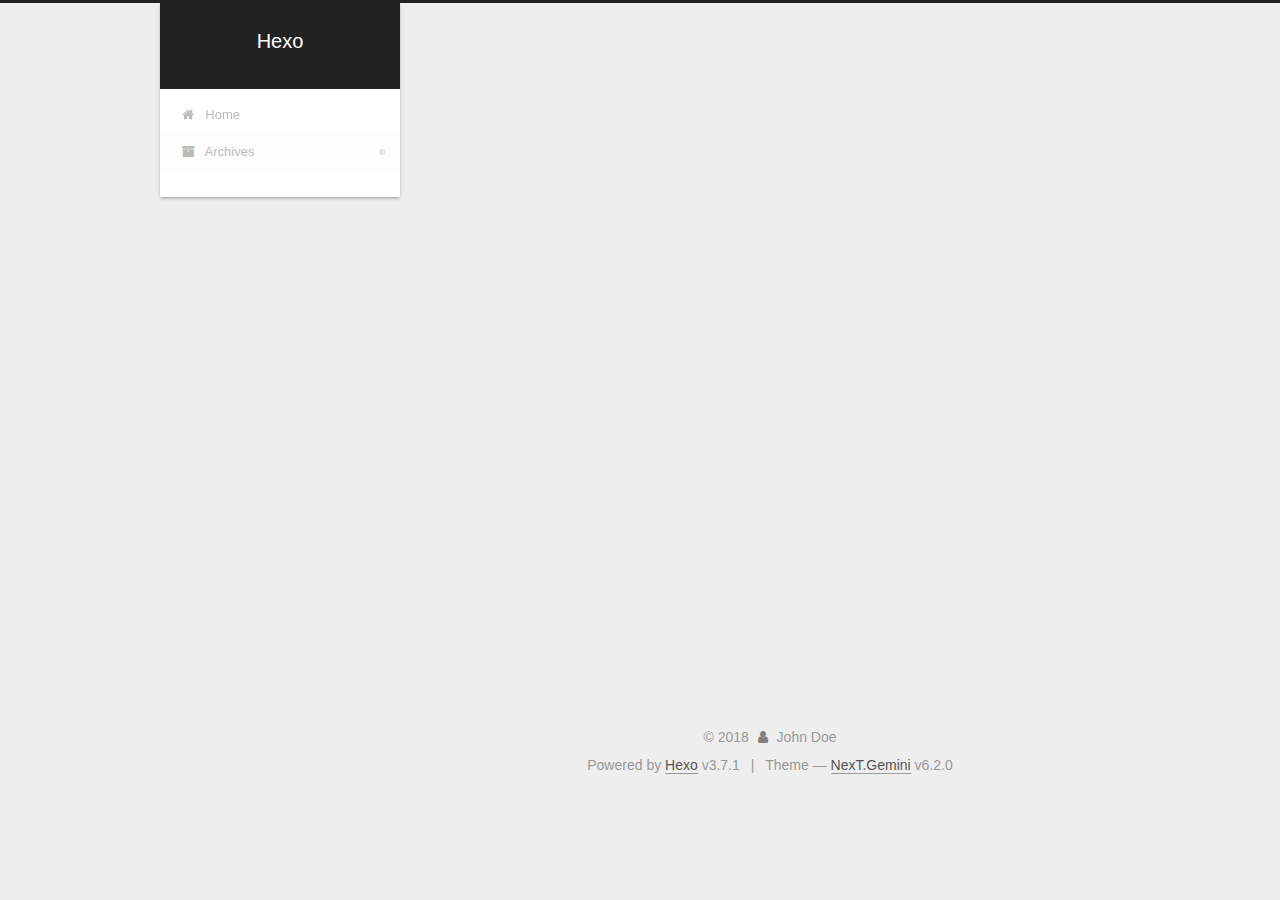
==== commit 3d9d0d79: "Site updated: 2018-04-20 16:48:41" ====
--- a/archives/index.html
+++ b/archives/index.html
@@ -286,7 +286,7 @@
         
           
         
-        Um..! 1 post. Keep on posting.
+        Um..! 2 posts in total. Keep on posting.
       </span>
       
 
@@ -301,6 +301,43 @@
           <div class="collection-title">
             <h1 class="archive-year" id="archive-year-2018">2018</h1>
           </div>
+        
+        
+
+        
+
+  <article class="post post-type-normal" itemscope itemtype="http://schema.org/Article">
+    <header class="post-header">
+
+      <h2 class="post-title">
+        
+            <a class="post-title-link" href="/2018/04/20/测试/" itemprop="url">
+              
+                <span itemprop="name">测试</span>
+              
+            </a>
+        
+      </h2>
+
+      <div class="post-meta">
+        <time class="post-time" itemprop="dateCreated"
+              datetime="2018-04-20T16:48:31+08:00"
+              content="2018-04-20" >
+          04-20
+        </time>
+      </div>
+
+    </header>
+  </article>
+
+
+
+      
+
+        
+        
+        
+
         
         
 
@@ -382,7 +419,7 @@
                 
                   <a href="/archives/">
                 
-                    <span class="site-state-item-count">1</span>
+                    <span class="site-state-item-count">2</span>
                     <span class="site-state-item-name">posts</span>
                   </a>
                 </div>
--- a/css/main.css
+++ b/css/main.css
@@ -1826,7 +1826,7 @@
   width: 4px;
   height: 4px;
   border-radius: 50%;
-  background: #ff86c3;
+  background: #25c6df;
 }
 .links-of-blogroll {
   font-size: 13px;
